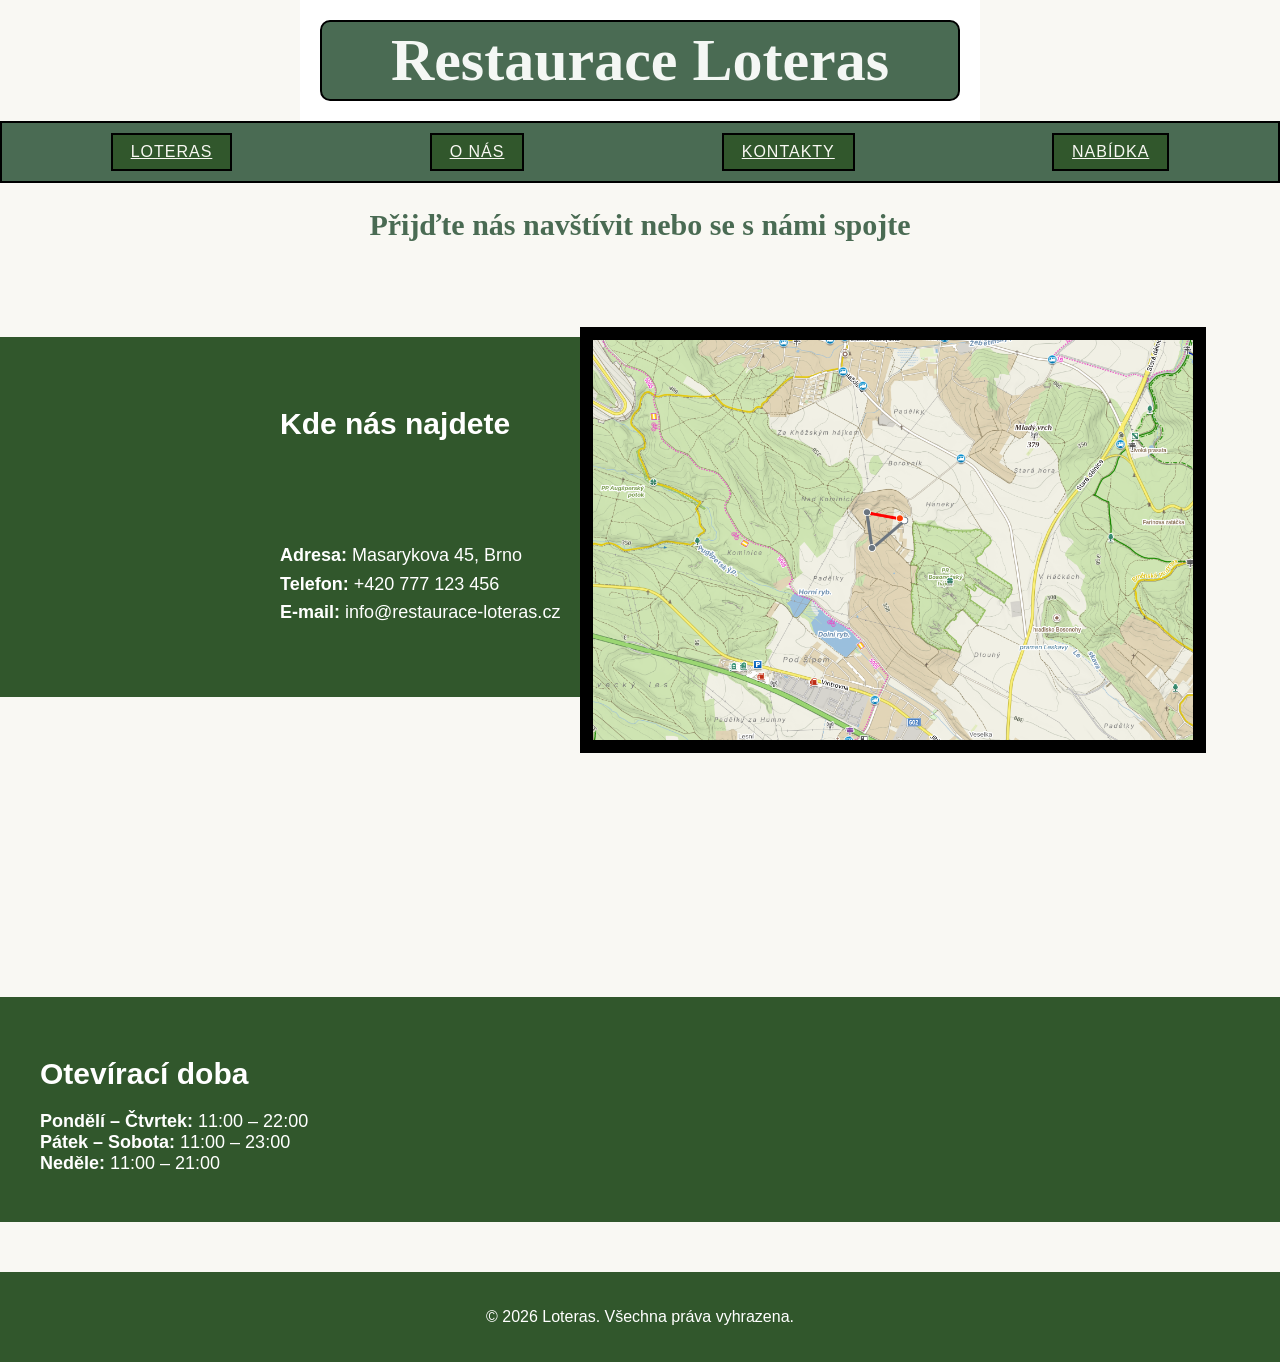
==== kontakty.html @ 57dbe171 "Add files via upload" ====
<!DOCTYPE html>
<html lang="cs">
<head>
    <meta charset="UTF-8">
    <meta name="viewport" content="width=device-width, initial-scale=1.0">
    <title>Kontakty - Restaurace Loteras</title>
    <link rel="stylesheet" href="web.css">
    <link rel="icon" href="favicon.png">
</head>
<body>
     <div class="nazev"><h1>Restaurace Loteras</h1>
    </div>
    <div id="nav">
        <a href="web.html">LOTERAS</a>
        <a href="onas.html">O NÁS</a>
        <a href="kontakty.html">KONTAKTY</a>
        <a href="nabidka.html">NABÍDKA</a>
    </div>

    <div class="podnazev">
        <h2>Přijďte nás navštívit nebo se s námi spojte</h2>
    </div>

    
    <div class="uvod" style="padding-left: 200px; margin-top: 70px;">
        <h3>Kde nás najdete</h3>
        <p>
            <strong>Adresa:</strong> Masarykova 45, Brno<br>
            <strong>Telefon:</strong> +420 777 123 456<br>
            <strong>E-mail:</strong> info@restaurace-loteras.cz
        </p>
    </div>
    <div class="pravy-blok">
    <img src="mapa.png" alt="Mapa umístění restaurace" class="restaurace" width="600" height="400">
</div>
    <div class="poduvod2">
        <h3>Otevírací doba</h3>
        <p>
            <strong>Pondělí – Čtvrtek:</strong> 11:00 – 22:00<br>
            <strong>Pátek – Sobota:</strong> 11:00 – 23:00<br>
            <strong>Neděle:</strong> 11:00 – 21:00
        </p>
    </div>

    <footer>
        <p>&copy; 2026 Loteras. Všechna práva vyhrazena.</p>
    </footer>

</body>
</html>
---- web.css ----
body {
    background-color: rgb(249, 248, 243);
    color: rgb(43, 45, 34);
    font-family: 'Poppins', sans-serif;
    margin: 0;
    padding: 0;
}
.nazev {
    text-align:center;
    background-color: rgb(255, 255, 255);
    padding: 20px;
    position: sticky;
    max-width: 50%;
    margin: 0 auto;
}  

.nazev h1 {
    font-family: 'Playfair Display', serif;
    font-size: 60px;
    color: rgb(244, 247, 244);
    margin: 0;
    border: solid black 2px;
    padding: 4px;
    border-radius: 10px;
    background-color: rgb(74, 107, 83);
}
#nav {
    border: 2px solid black;
    padding: 10px;
    display: flex;
    justify-content: space-around;
    background-color: rgb(74, 107, 83);
    position: sticky;
    top: 0;
    z-index: 100;
}

#nav a {
    border: solid black 2px;
    padding: 8px 18px;
    color: rgb(249, 248, 243);
    transition: 0.5s;
    background-color: rgb(49, 87, 44);
    transition: 0.3s;
    letter-spacing: 1px;
}

#nav a:hover {
    color: rgb(43, 45, 34);
    background-color: rgb(212, 163, 115);
}   

.podnazev {
    color: rgb(74, 107, 83);
    text-align: center;
    font-family: 'Playfair Display', serif;
    font-size: 20px;
    
}

.uvod {
    background-color: rgb(49, 87, 44);
    display: inline-block;
    color: white;
}

.uvod h3 {
    max-width: 600px;
    margin: 40px;
    padding: 30px 40px;
    text-align: left;
    font-size: 30px;
}
.uvod p {
    font-family: 'Poppins', sans-serif;
    line-height: 1.6;
    max-width: 600px;
    margin: 40px;
    padding: 30px 40px;
    text-align: left;
    font-size: 18px;
}

.pravy-blok {
    float: right;
    width: 600px;
    
}

.restaurace,
.pivo {
    width: 600px;
    transition: 1s;
    border: solid black 13px;
    margin-bottom: 50px;
}

.restaurace {
    margin-top: 60px;
    position: relative;
    right: 100px;
}

.restaurace:hover {
    transform: scale(1.25);
}
.pivo:hover {
    transform: scale(1.05);
}

.beer-row {
    display: flex;
    align-items: flex-start;
    gap: 40px;
    clear: both;
    padding: 20px 40px;
}

.poduvod2 {
    background-color: rgb(49, 87, 44);
    flex: 1;
    box-sizing: border-box;
    color: white;
    padding: 30px 40px;
    margin-top: 300px;
    font-size: 18px;
}

.poduvod2 h3 {
    font-size: 30px;
    margin-bottom: 20px;
}

footer {
    background-color: rgb(49, 87, 44);
    color: white;
    text-align: center;
    padding: 20px;
    margin-top: 50px;
}

.menu-list {
    background-color: rgb(49, 87, 44);
    color: white;
    max-width: 850px;
    margin: 40px auto;
    padding: 50px 60px;
    border: 3px solid black;
    box-shadow: 0 6px 20px rgba(0, 0, 0, 0.25);
    text-align: left;
}

.menu-sekce {
    margin-bottom: 30px;
}

.menu-sekce h3 {
    font-family: 'Playfair Display', serif;
    font-size: 28px;
    color: rgb(212, 163, 115);
    border-bottom: 2px solid rgb(212, 163, 115);
    padding-bottom: 8px;
    margin-bottom: 15px;
    margin-top: 10px;
}

.menu-sekce p {
    font-family: 'Poppins', sans-serif;
    font-size: 18px;
    line-height: 1.7;
    margin: 10px 0;
}
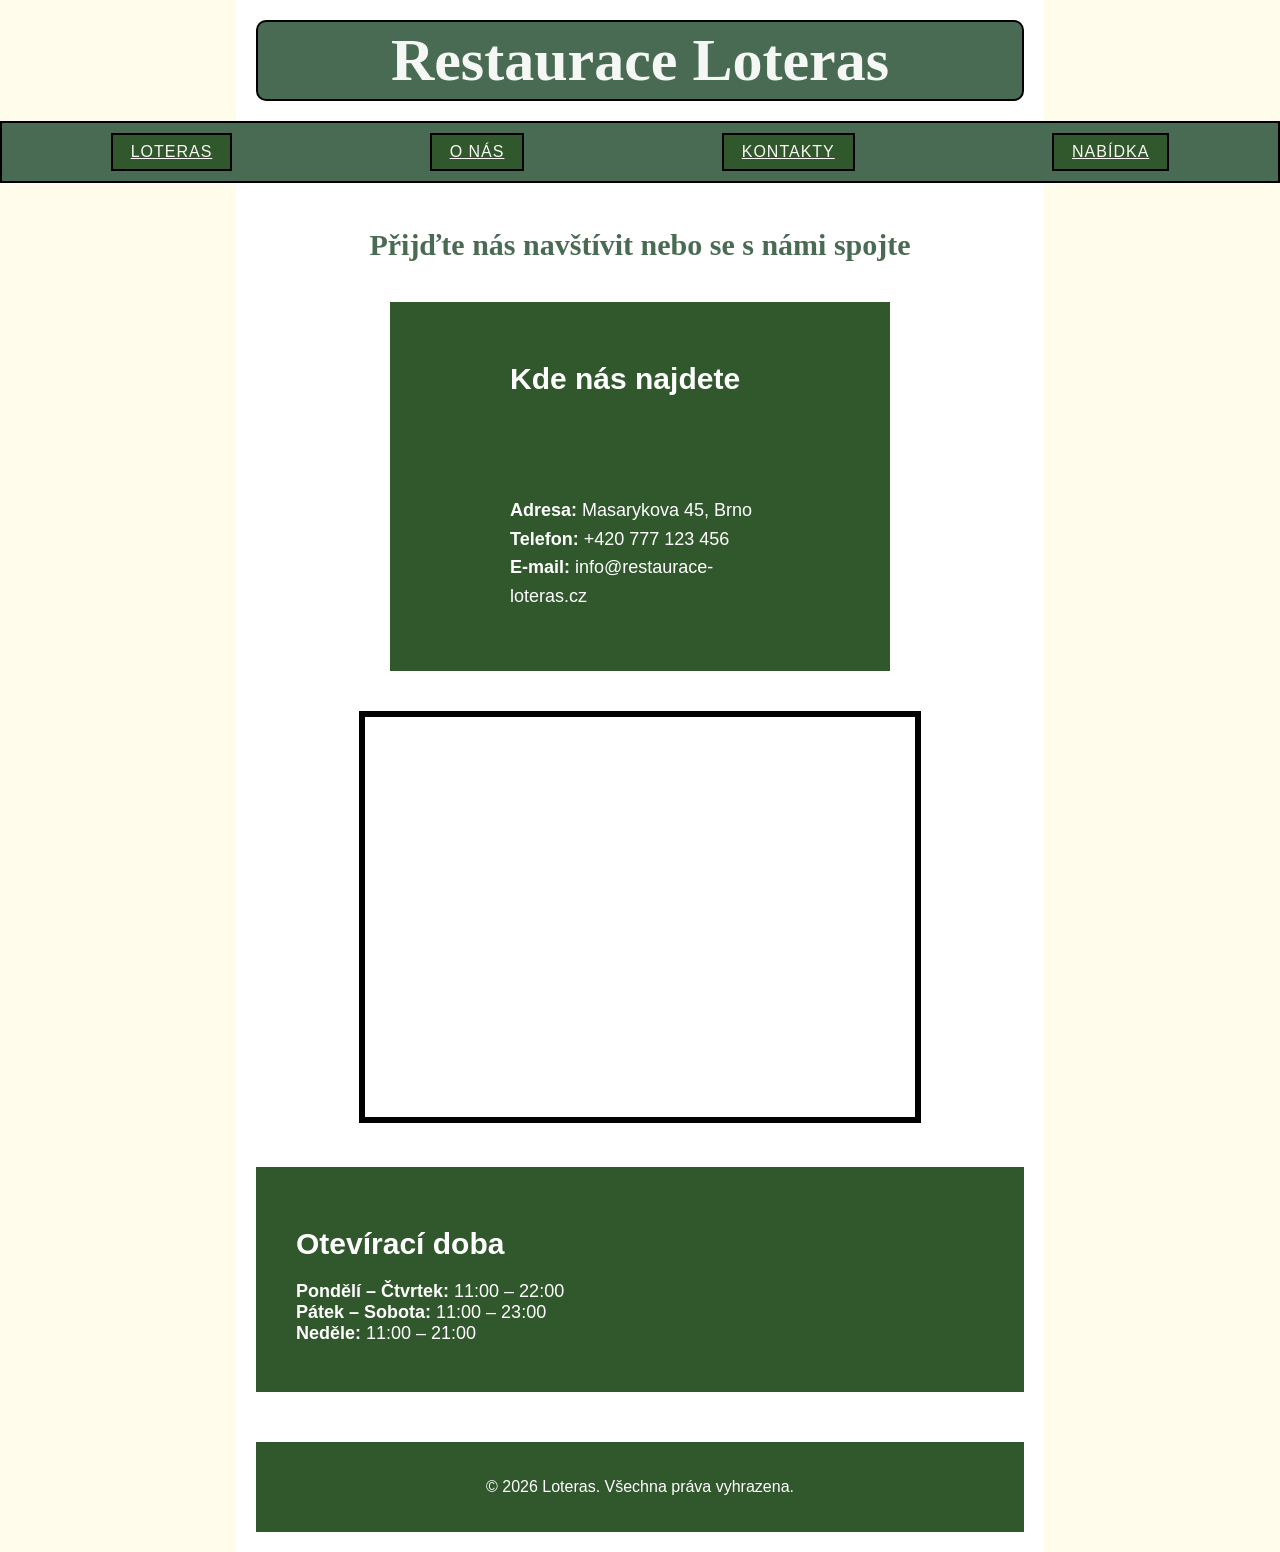
==== commit 881d3663: "Add files via upload" ====
--- a/kontakty.html
+++ b/kontakty.html
@@ -11,18 +11,20 @@
      <div class="nazev"><h1>Restaurace Loteras</h1>
     </div>
     <div id="nav">
-        <a href="web.html">LOTERAS</a>
+        <a href="index.html">LOTERAS</a>
         <a href="onas.html">O NÁS</a>
         <a href="kontakty.html">KONTAKTY</a>
         <a href="nabidka.html">NABÍDKA</a>
     </div>
-
+    <div class="pozadi">
     <div class="podnazev">
         <h2>Přijďte nás navštívit nebo se s námi spojte</h2>
     </div>
 
     
-    <div class="uvod" style="padding-left: 200px; margin-top: 70px;">
+    <div class="kontakt-container">
+    
+    <div class="uvod">
         <h3>Kde nás najdete</h3>
         <p>
             <strong>Adresa:</strong> Masarykova 45, Brno<br>
@@ -30,21 +32,25 @@
             <strong>E-mail:</strong> info@restaurace-loteras.cz
         </p>
     </div>
-    <div class="pravy-blok">
-    <img src="mapa.png" alt="Mapa umístění restaurace" class="restaurace" width="600" height="400">
+
+    <div class="mapa-blok">
+        <iframe style="border: solid black 6px;" src="https://mapy.com/s/lodutusepa" width="550" height="400" frameborder="0"></iframe>
+    </div>
+
 </div>
-    <div class="poduvod2">
-        <h3>Otevírací doba</h3>
-        <p>
-            <strong>Pondělí – Čtvrtek:</strong> 11:00 – 22:00<br>
-            <strong>Pátek – Sobota:</strong> 11:00 – 23:00<br>
-            <strong>Neděle:</strong> 11:00 – 21:00
-        </p>
-    </div>
+
+<div class="poduvod2" style="max-width: 800px; margin: 20px auto;">
+    <h3>Otevírací doba</h3>
+    <p>
+        <strong>Pondělí – Čtvrtek:</strong> 11:00 – 22:00<br>
+        <strong>Pátek – Sobota:</strong> 11:00 – 23:00<br>
+        <strong>Neděle:</strong> 11:00 – 21:00
+    </p>
+</div>
 
     <footer>
         <p>&copy; 2026 Loteras. Všechna práva vyhrazena.</p>
     </footer>
-
+</div>
 </body>
 </html>
--- a/web.css
+++ b/web.css
@@ -1,5 +1,5 @@
 body {
-    background-color: rgb(249, 248, 243);
+    background-color: rgb(255, 252, 236);
     color: rgb(43, 45, 34);
     font-family: 'Poppins', sans-serif;
     margin: 0;
@@ -10,7 +10,7 @@
     background-color: rgb(255, 255, 255);
     padding: 20px;
     position: sticky;
-    max-width: 50%;
+    max-width: 60%;
     margin: 0 auto;
 }  
 
@@ -81,39 +81,52 @@
     font-size: 18px;
 }
 
-.pravy-blok {
-    float: right;
-    width: 600px;
-    
-}
-
-.restaurace,
-.pivo {
-    width: 600px;
-    transition: 1s;
+
+
+.obsah-row {
+    display: flex;
+    justify-content: center; 
+    align-items: center;     
+    gap: 40px;               
+    flex-wrap: wrap;         
+    max-width: 1200px;
+    margin: 40px auto;       
+    padding: 0 20px;
+}
+
+
+.uvod {
+    background-color: rgb(49, 87, 44);
+    color: white;
+    padding: 30px 40px;
+    max-width: 500px;
+    box-sizing: border-box;
+}
+
+.uvod h3 {
+    margin-top: 0;
+    font-size: 30px;
+}
+
+.uvod p {
+    font-family: 'Poppins', sans-serif;
+    line-height: 1.6;
+    font-size: 18px;
+    margin-bottom: 0;
+}
+
+
+.restaurace, .pivo {
+    width: 100%;
+    max-width: 500px;
+    height: auto;
     border: solid black 13px;
-    margin-bottom: 50px;
-}
-
-.restaurace {
-    margin-top: 60px;
-    position: relative;
-    right: 100px;
-}
-
-.restaurace:hover {
-    transform: scale(1.25);
-}
-.pivo:hover {
-    transform: scale(1.05);
-}
-
-.beer-row {
-    display: flex;
-    align-items: flex-start;
-    gap: 40px;
-    clear: both;
-    padding: 20px 40px;
+    box-sizing: border-box;
+    transition: transform 0.3s ease;
+}
+
+.restaurace:hover, .pivo:hover {
+    transform: scale(1.03); 
 }
 
 .poduvod2 {
@@ -169,4 +182,22 @@
     font-size: 18px;
     line-height: 1.7;
     margin: 10px 0;
+}
+
+.kontakt-container {
+    display: flex;
+    justify-content: center; 
+    align-items: center;     
+    gap: 40px;               
+    flex-wrap: wrap;               
+    margin: 40px auto;
+    padding: 0 20px;
+    max-width: 1200px;
+}
+
+.pozadi {
+    background-color: white;
+    padding: 20px;
+    max-width: 60%;
+    margin: 0 auto;
 }
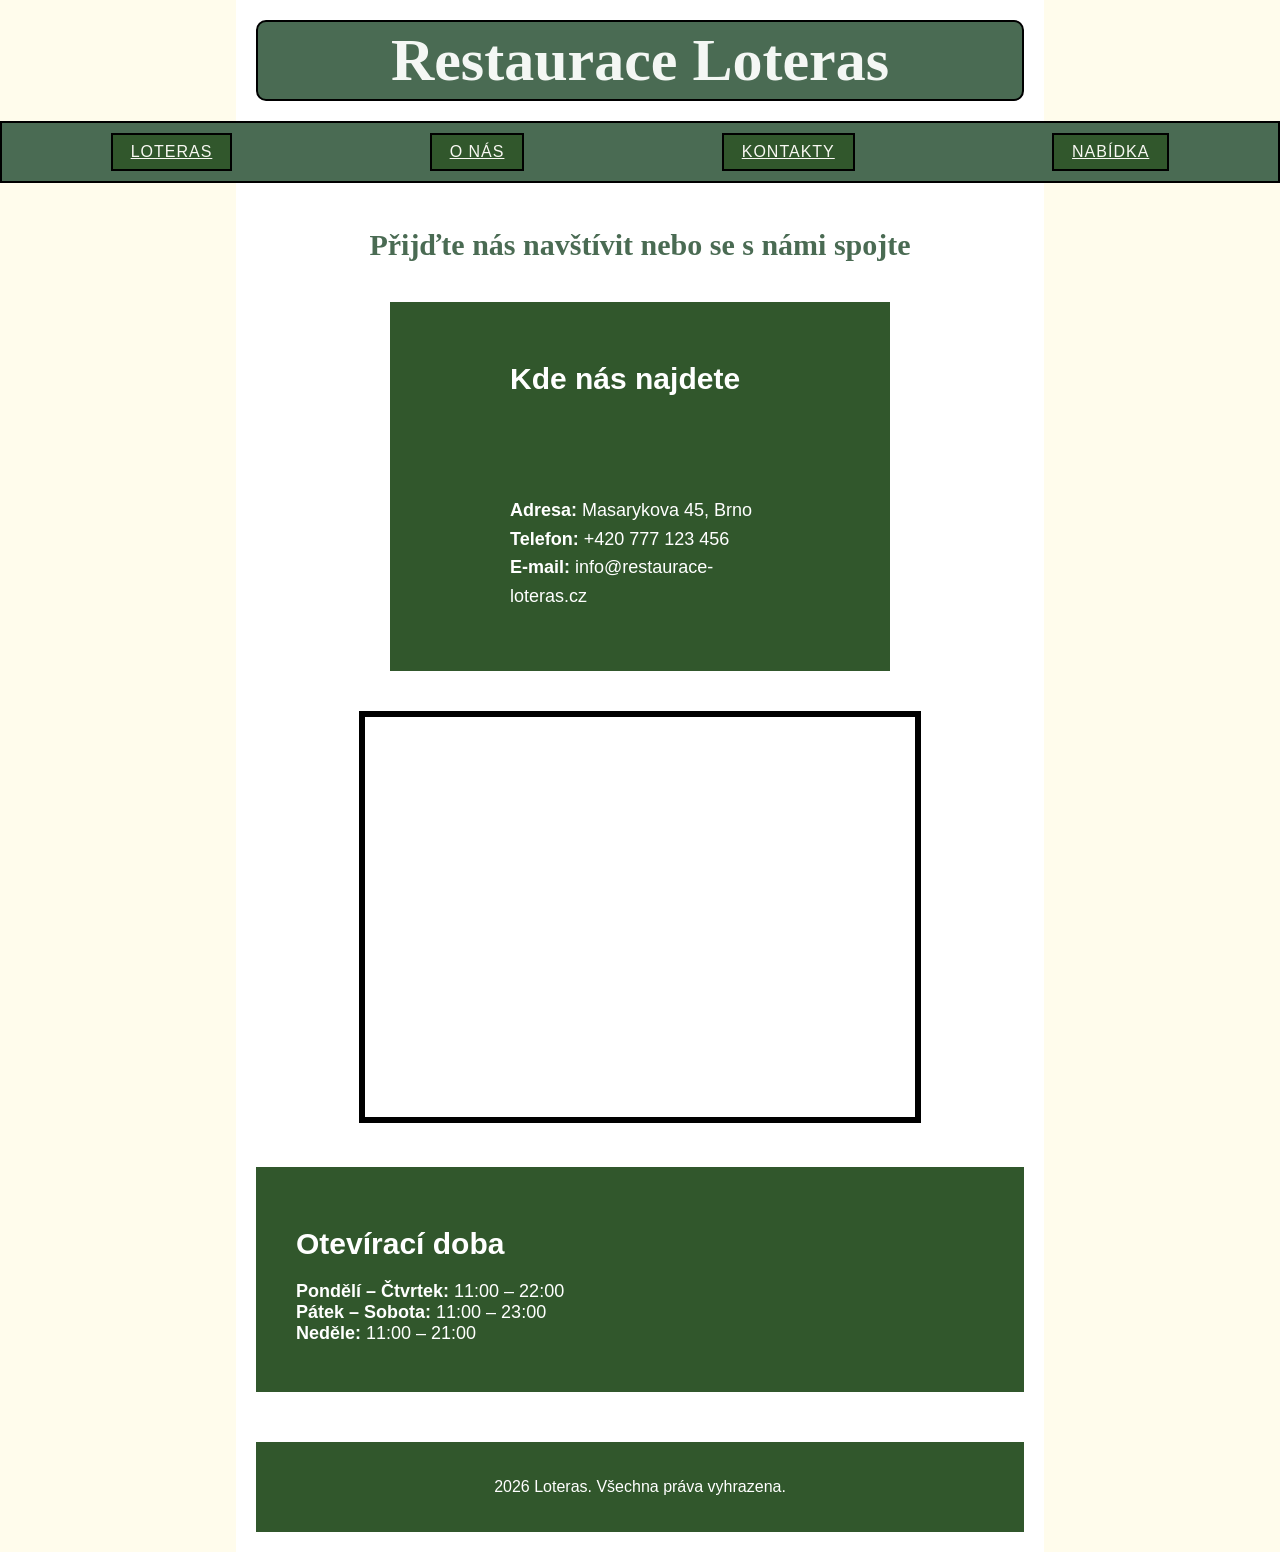
==== commit 20cd76c9: "Update kontakty.html" ====
--- a/kontakty.html
+++ b/kontakty.html
@@ -27,9 +27,11 @@
     <div class="uvod">
         <h3>Kde nás najdete</h3>
         <p>
-            <strong>Adresa:</strong> Masarykova 45, Brno<br>
-            <strong>Telefon:</strong> +420 777 123 456<br>
-            <strong>E-mail:</strong> info@restaurace-loteras.cz
+        <strong>Adresa:</strong> Masarykova 45, Brno
+        <br>
+        <strong>Telefon:</strong> +420 777 123 456
+        <br>
+        <strong>E-mail:</strong> info@restaurace-loteras.cz
         </p>
     </div>
 
@@ -42,15 +44,17 @@
 <div class="poduvod2" style="max-width: 800px; margin: 20px auto;">
     <h3>Otevírací doba</h3>
     <p>
-        <strong>Pondělí – Čtvrtek:</strong> 11:00 – 22:00<br>
-        <strong>Pátek – Sobota:</strong> 11:00 – 23:00<br>
-        <strong>Neděle:</strong> 11:00 – 21:00
+    <strong>Pondělí – Čtvrtek:</strong> 11:00 – 22:00
+    <br>
+    <strong>Pátek – Sobota:</strong> 11:00 – 23:00
+    <br>
+    <strong>Neděle:</strong> 11:00 – 21:00
     </p>
 </div>
 
     <footer>
-        <p>&copy; 2026 Loteras. Všechna práva vyhrazena.</p>
+        <p>2026 Loteras. Všechna práva vyhrazena.</p>
     </footer>
 </div>
 </body>
-</html>+</html>
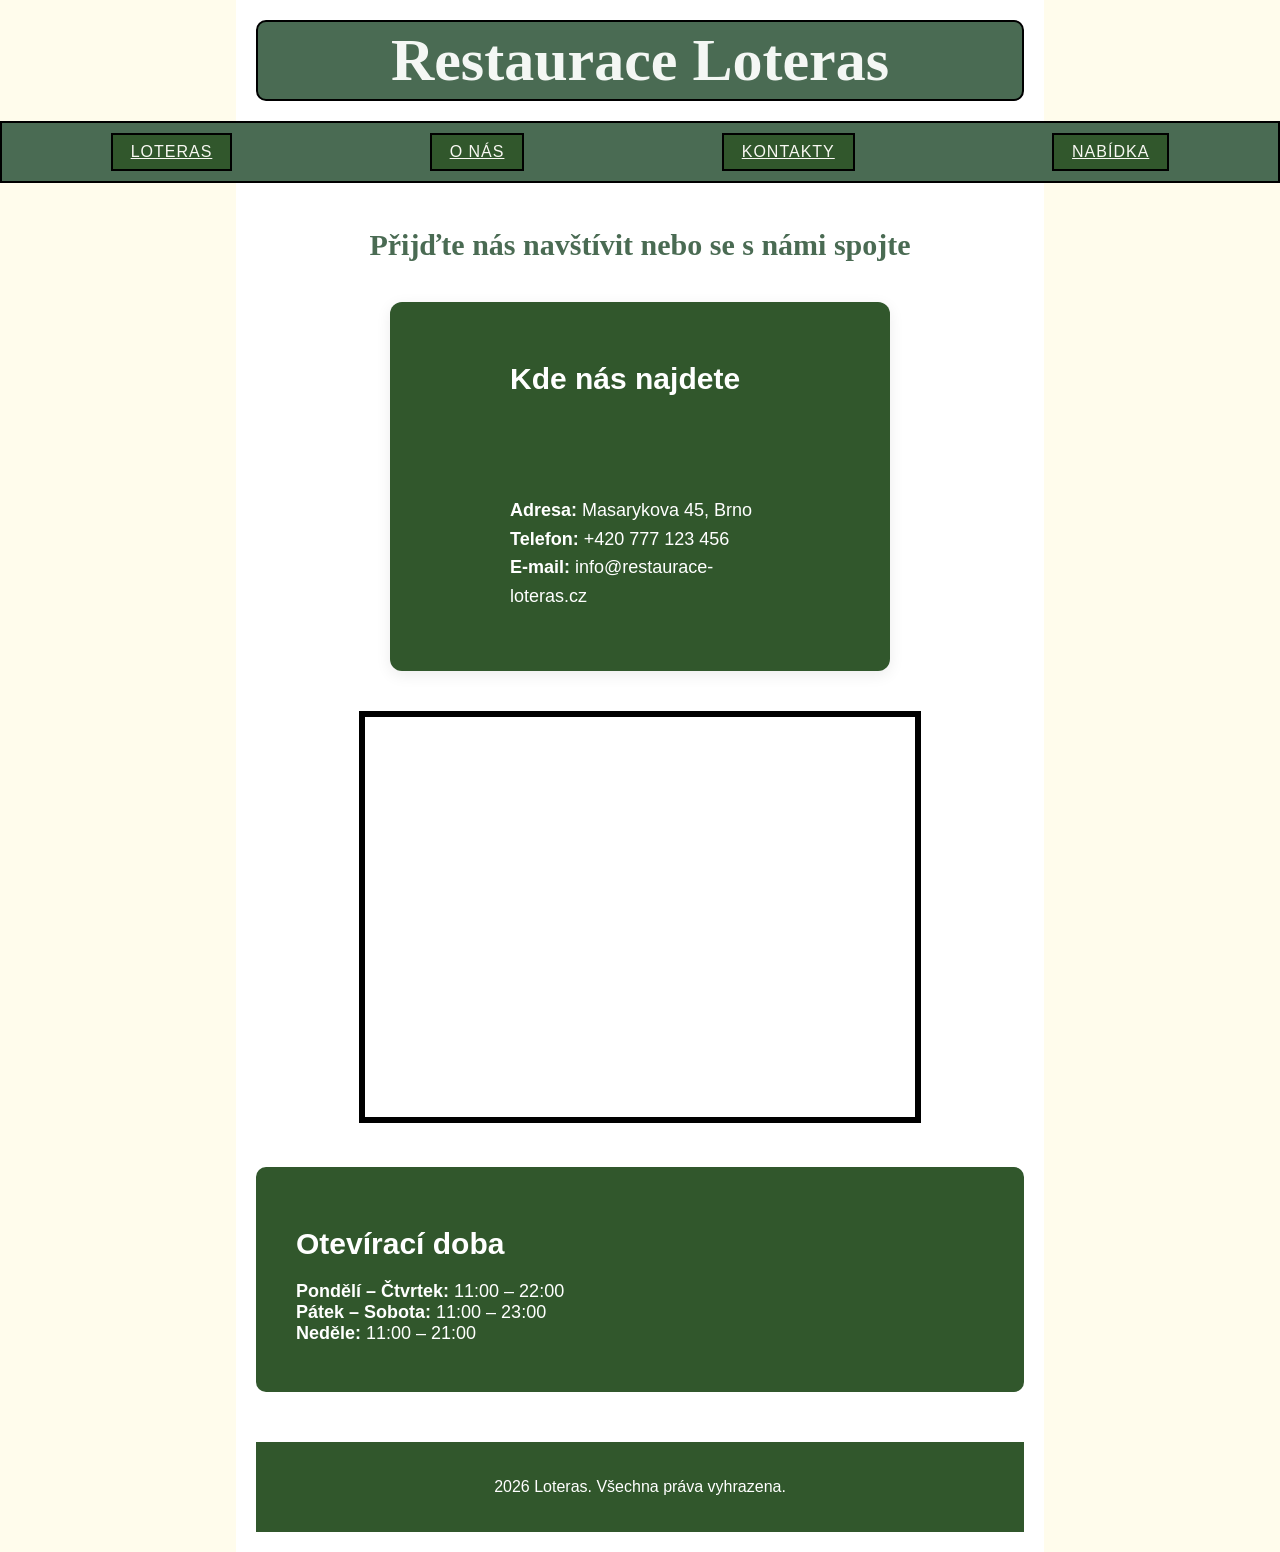
==== commit ee273193: "Update kontakty.html with border-radius style Added border-radius to the opening hours section." ====
--- a/kontakty.html
+++ b/kontakty.html
@@ -41,7 +41,7 @@
 
 </div>
 
-<div class="poduvod2" style="max-width: 800px; margin: 20px auto;">
+<div class="poduvod2" style="max-width: 800px; margin: 20px auto; border-radius: 10px;">
     <h3>Otevírací doba</h3>
     <p>
     <strong>Pondělí – Čtvrtek:</strong> 11:00 – 22:00
--- a/web.css
+++ b/web.css
@@ -9,7 +9,6 @@
     text-align:center;
     background-color: rgb(255, 255, 255);
     padding: 20px;
-    position: sticky;
     max-width: 60%;
     margin: 0 auto;
 }  
@@ -41,7 +40,6 @@
     color: rgb(249, 248, 243);
     transition: 0.5s;
     background-color: rgb(49, 87, 44);
-    transition: 0.3s;
     letter-spacing: 1px;
 }
 
@@ -62,6 +60,8 @@
     background-color: rgb(49, 87, 44);
     display: inline-block;
     color: white;
+    border-radius: 12px;
+    box-shadow: 0 4px 15px rgba(0, 0, 0, 0.08);
 }
 
 .uvod h3 {
@@ -137,6 +137,7 @@
     padding: 30px 40px;
     margin-top: 300px;
     font-size: 18px;
+    border-radius: 10px;
 }
 
 .poduvod2 h3 {
@@ -200,4 +201,4 @@
     padding: 20px;
     max-width: 60%;
     margin: 0 auto;
-}+}
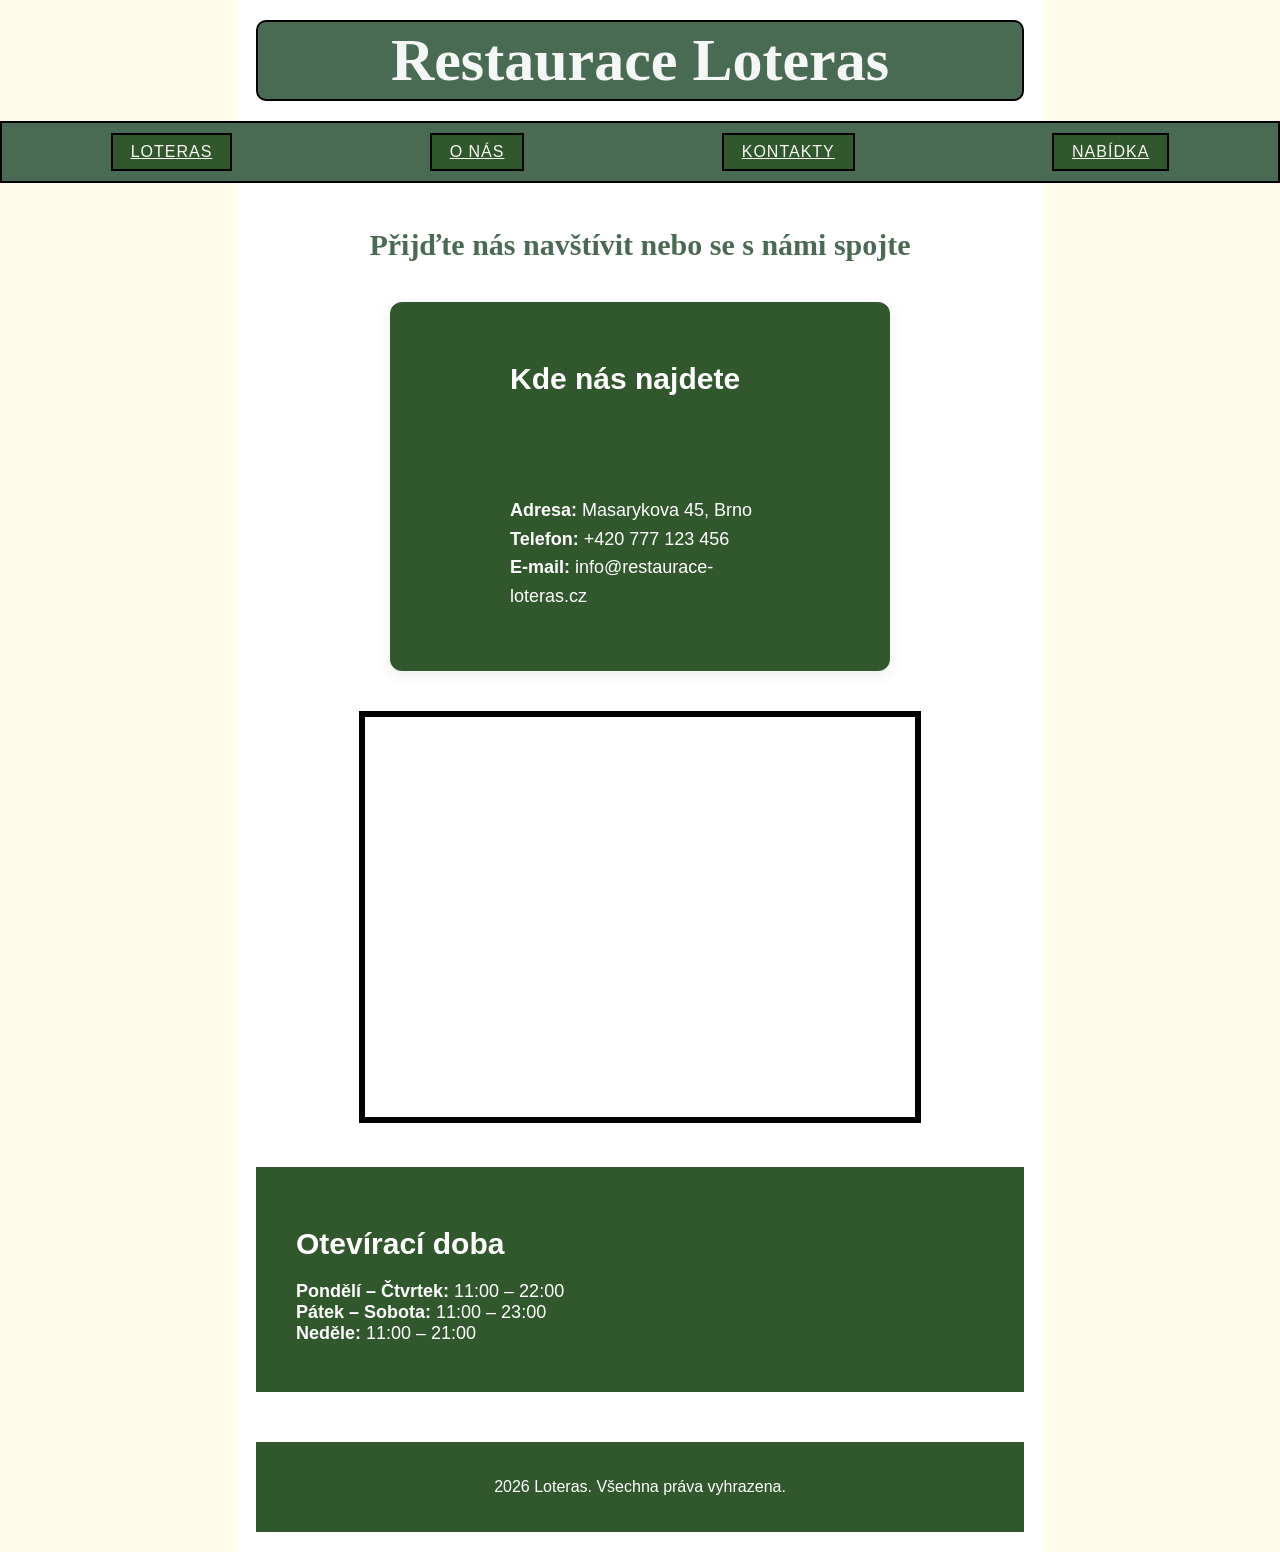
==== commit 9b19667d: "Update kontakty.html" ====
--- a/kontakty.html
+++ b/kontakty.html
@@ -41,7 +41,7 @@
 
 </div>
 
-<div class="poduvod2" style="max-width: 800px; margin: 20px auto; border-radius: 10px;">
+<div class="poduvod2" style="max-width: 800px; margin: 20px auto;">
     <h3>Otevírací doba</h3>
     <p>
     <strong>Pondělí – Čtvrtek:</strong> 11:00 – 22:00
--- a/web.css
+++ b/web.css
@@ -137,7 +137,6 @@
     padding: 30px 40px;
     margin-top: 300px;
     font-size: 18px;
-    border-radius: 10px;
 }
 
 .poduvod2 h3 {
